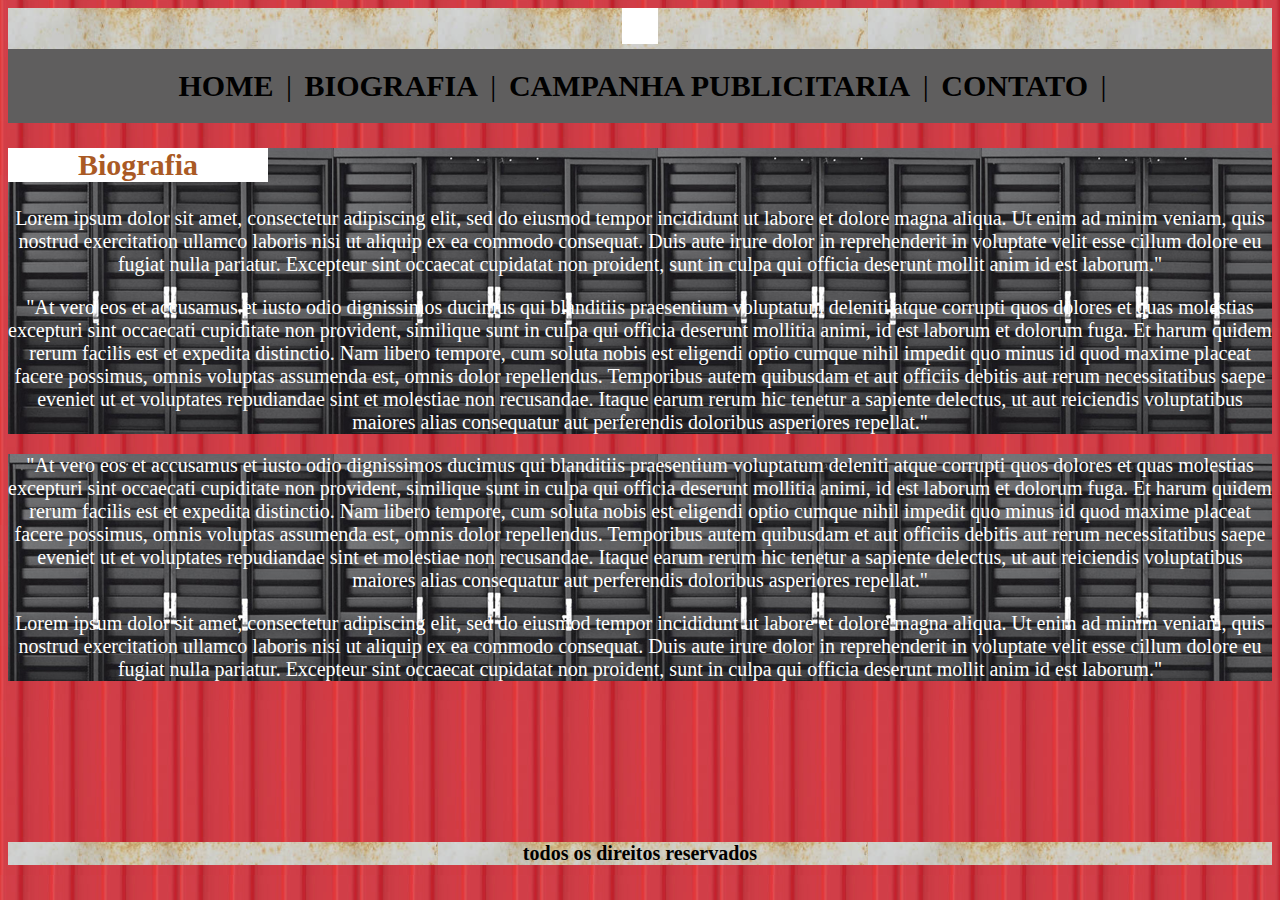
==== biografia.html @ 57778751 "Update biografia.html" ====
<!DOCTYPE html>
<html>
<head>
	<meta charset="utf-8">
	<title>biografia</title>
	<link rel="stylesheet" type="text/css" href="estilo.css">



</head>
<body>
	
<div id="principal">

	<img src=""https://christophergutt.github.io/projeto/imagem5.PNG"" class="borda">

</div>


<div id="menu">
		
<a href="index.html">HOME</a> |
<a href="biografia.html">BIOGRAFIA</a> | 
<a href="campanha-publicitaria.html">CAMPANHA PUBLICITARIA</a> |
<a href="contato.html">CONTATO</a> |

</div>

<div id="conteudo">

	<div class="titulo1"><h2>Biografia</h2></div>
	
	<p>Lorem ipsum dolor sit amet, consectetur adipiscing elit, sed do eiusmod tempor incididunt ut labore et dolore magna aliqua. Ut enim ad minim veniam, quis nostrud exercitation ullamco laboris nisi ut aliquip ex ea commodo consequat. Duis aute irure dolor in reprehenderit in voluptate velit esse cillum dolore eu fugiat nulla pariatur. Excepteur sint occaecat cupidatat non proident, sunt in culpa qui officia deserunt mollit anim id est laborum."</p>

	<p>"At vero eos et accusamus et iusto odio dignissimos ducimus qui blanditiis praesentium voluptatum deleniti atque corrupti quos dolores et quas molestias excepturi sint occaecati cupiditate non provident, similique sunt in culpa qui officia deserunt mollitia animi, id est laborum et dolorum fuga. Et harum quidem rerum facilis est et expedita distinctio. Nam libero tempore, cum soluta nobis est eligendi optio cumque nihil impedit quo minus id quod maxime placeat facere possimus, omnis voluptas assumenda est, omnis dolor repellendus. Temporibus autem quibusdam et aut officiis debitis aut rerum necessitatibus saepe eveniet ut et voluptates repudiandae sint et molestiae non recusandae. Itaque earum rerum hic tenetur a sapiente delectus, ut aut reiciendis voluptatibus maiores alias consequatur aut perferendis doloribus asperiores repellat."</p>


</div>

<div id="conteudo">
	<p>"At vero eos et accusamus et iusto odio dignissimos ducimus qui blanditiis praesentium voluptatum deleniti atque corrupti quos dolores et quas molestias excepturi sint occaecati cupiditate non provident, similique sunt in culpa qui officia deserunt mollitia animi, id est laborum et dolorum fuga. Et harum quidem rerum facilis est et expedita distinctio. Nam libero tempore, cum soluta nobis est eligendi optio cumque nihil impedit quo minus id quod maxime placeat facere possimus, omnis voluptas assumenda est, omnis dolor repellendus. Temporibus autem quibusdam et aut officiis debitis aut rerum necessitatibus saepe eveniet ut et voluptates repudiandae sint et molestiae non recusandae. Itaque earum rerum hic tenetur a sapiente delectus, ut aut reiciendis voluptatibus maiores alias consequatur aut perferendis doloribus asperiores repellat."</p>
	<p>Lorem ipsum dolor sit amet, consectetur adipiscing elit, sed do eiusmod tempor incididunt ut labore et dolore magna aliqua. Ut enim ad minim veniam, quis nostrud exercitation ullamco laboris nisi ut aliquip ex ea commodo consequat. Duis aute irure dolor in reprehenderit in voluptate velit esse cillum dolore eu fugiat nulla pariatur. Excepteur sint occaecat cupidatat non proident, sunt in culpa qui officia deserunt mollit anim id est laborum."</p>
</div>

<br><br><br><br><br>
	
<div id="final">
		
	<h4>todos os direitos reservados</h4>

	</div>



</body>
</html>
---- estilo.css ----
body{ 	background: url('https://christophergutt.github.io/projeto/fundo.PNG'); 
		font-family: copperplate, fantasy;
		font-size: 20px;}

#principal{ background-image: url('https://christophergutt.github.io/projeto/fundo2.PNG');
			text-align: center;}

#menu{  font-size: 30px;
		background-color:#5F5E5E;
		padding: 20px;
		text-align: center;}

#conteudo{ 	background-image: url(https://christophergutt.github.io/projeto/janela.PNG);
			color: white;
			text-align: center;}

#final{background-image: url(https://christophergutt.github.io/projeto/fundo2.PNG);
		text-align: center;}

.titulo1{width: 260px;
		background-color: white;}

.imagem{background-image: url(https://christophergutt.github.io/projeto/fundo2.PNG);
		text-align: center;}

.borda{border-style: solid;
		border-width: 18px;
		border-color: white;}



a{ 	text-decoration: none;
	font-weight: bold;
	padding: 5px;
	color: #000000; }

h2{	color: #aa5a24;}
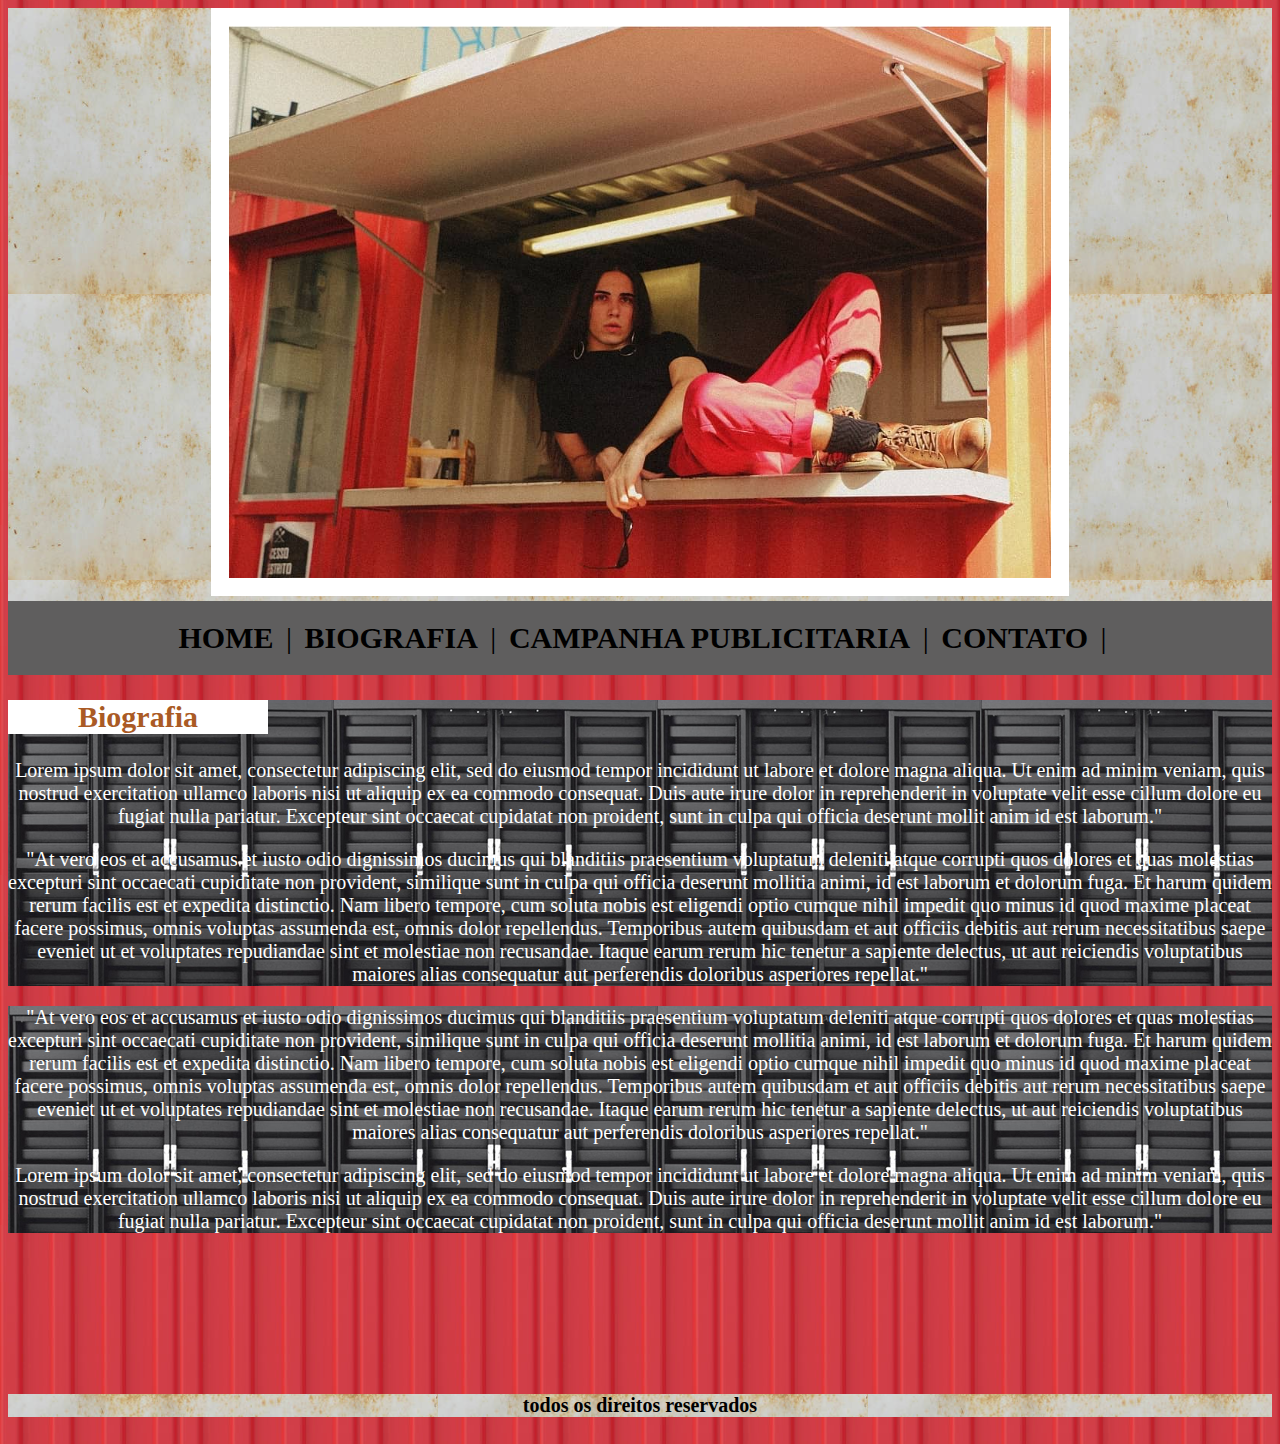
==== commit 66cb47a4: "Update biografia.html" ====
--- a/biografia.html
+++ b/biografia.html
@@ -12,7 +12,7 @@
 	
 <div id="principal">
 
-	<img src=""https://christophergutt.github.io/projeto/imagem5.PNG"" class="borda">
+	<img src="https://christophergutt.github.io/projeto/imagem5.PNG" class="borda">
 
 </div>
 
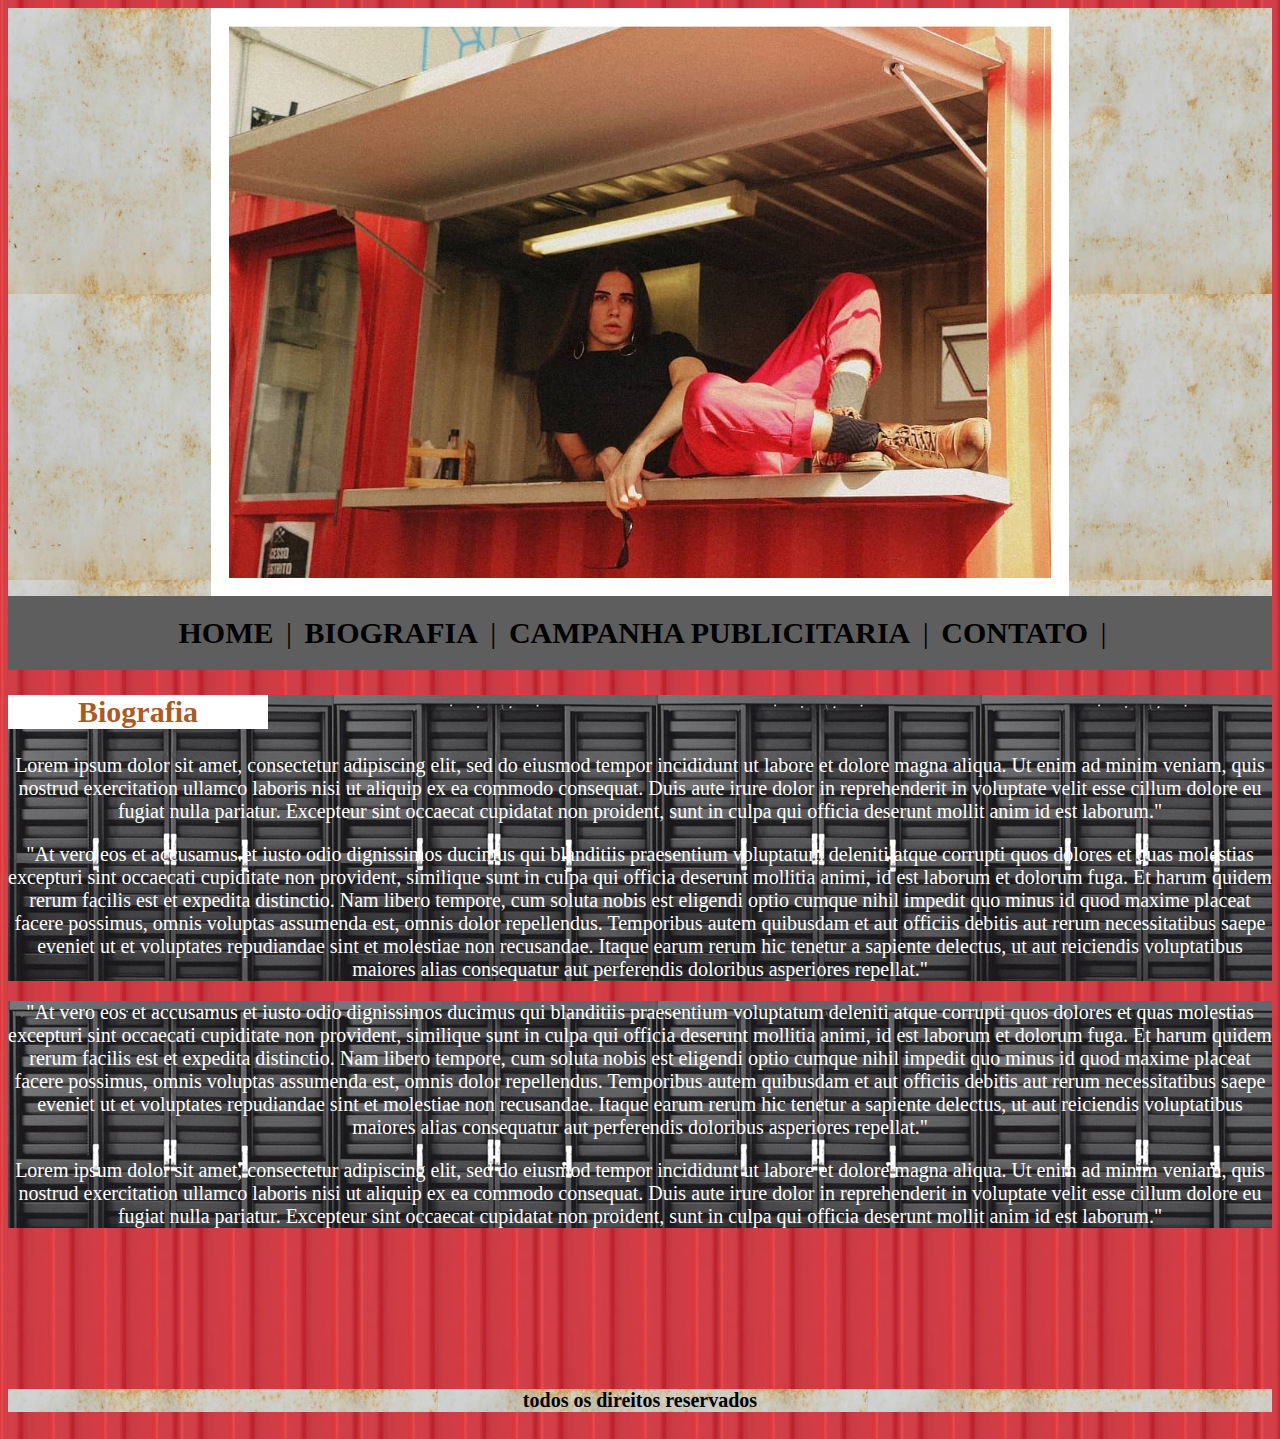
==== commit e4e0931a: "Update biografia.html" ====
--- a/biografia.html
+++ b/biografia.html
@@ -1,4 +1,3 @@
-<!DOCTYPE html>
 <html>
 <head>
 	<meta charset="utf-8">
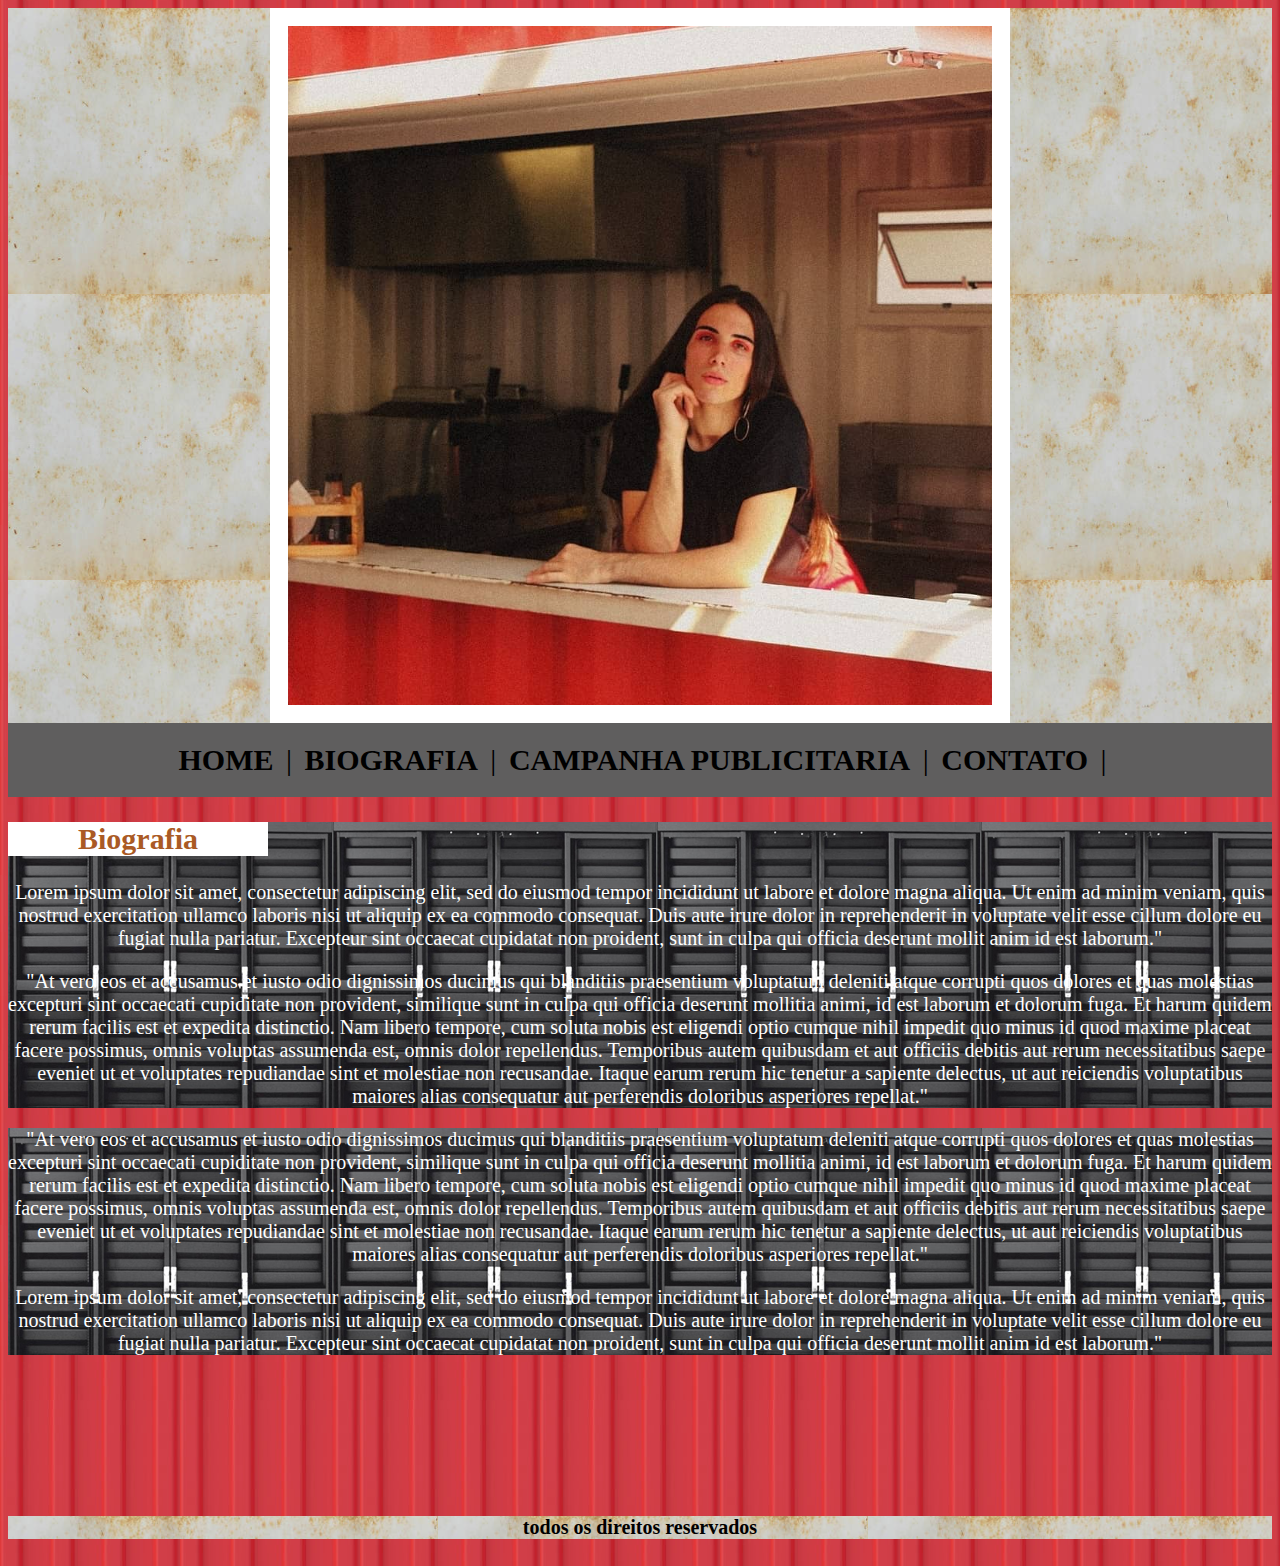
==== commit 96e7c787: "Update biografia.html" ====
--- a/biografia.html
+++ b/biografia.html
@@ -2,7 +2,7 @@
 <head>
 	<meta charset="utf-8">
 	<title>biografia</title>
-	<link rel="stylesheet" type="text/css" href="estilo.css">
+	<link href="https://christophergutt.github.io/projeto/estilo.css" rel="stylesheet">
 
 
 
@@ -11,7 +11,8 @@
 	
 <div id="principal">
 
-	<img src="https://christophergutt.github.io/projeto/imagem5.PNG" class="borda">
+	<img src="https://christophergutt.github.io/projeto/imagem3.PNG" class="borda">
+
 
 </div>
 
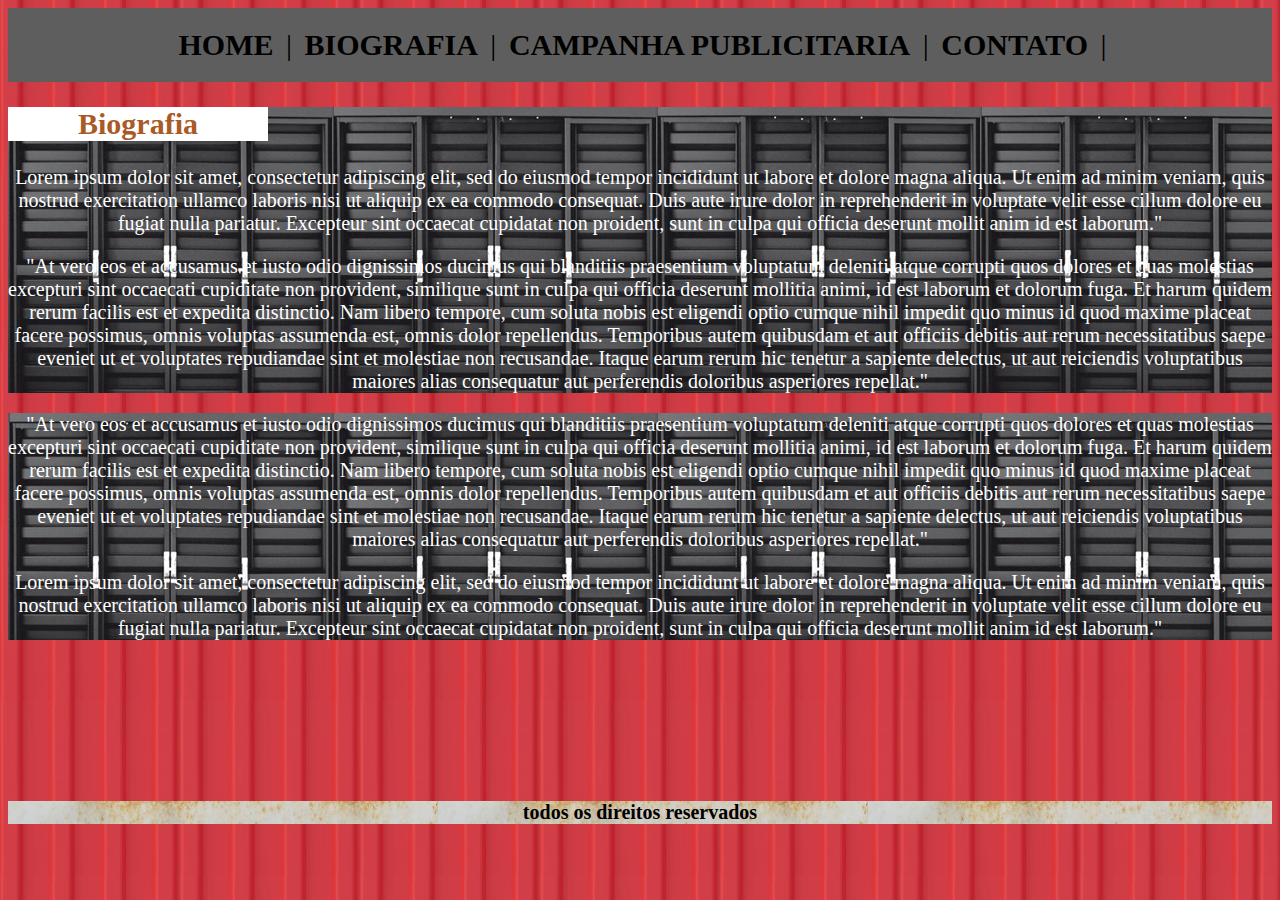
==== commit 065cd522: "Update biografia.html" ====
--- a/biografia.html
+++ b/biografia.html
@@ -11,8 +11,7 @@
 	
 <div id="principal">
 
-	<img src="https://christophergutt.github.io/projeto/imagem3.PNG" class="borda">
-
+	
 
 </div>
 
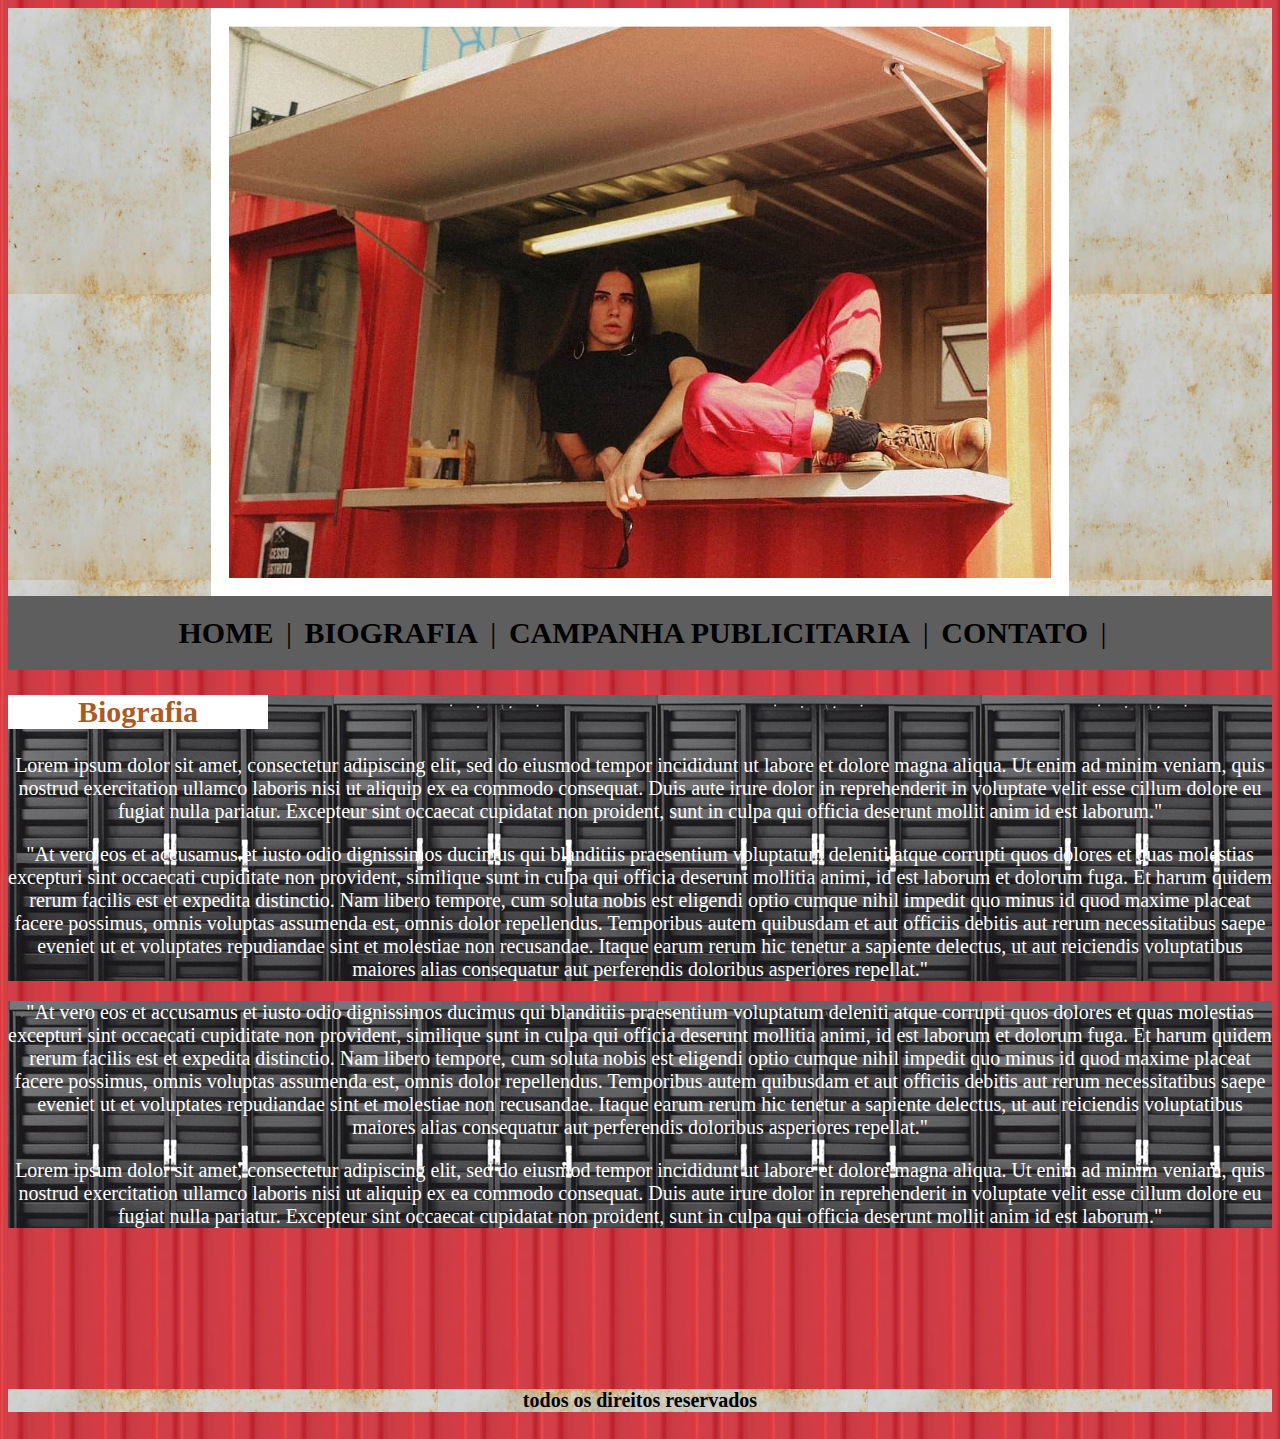
==== commit 29a08892: "Update biografia.html" ====
--- a/biografia.html
+++ b/biografia.html
@@ -11,6 +11,7 @@
 	
 <div id="principal">
 
+<img src="https://christophergutt.github.io/projeto/imagem5.PNG" class="borda">
 	
 
 </div>
